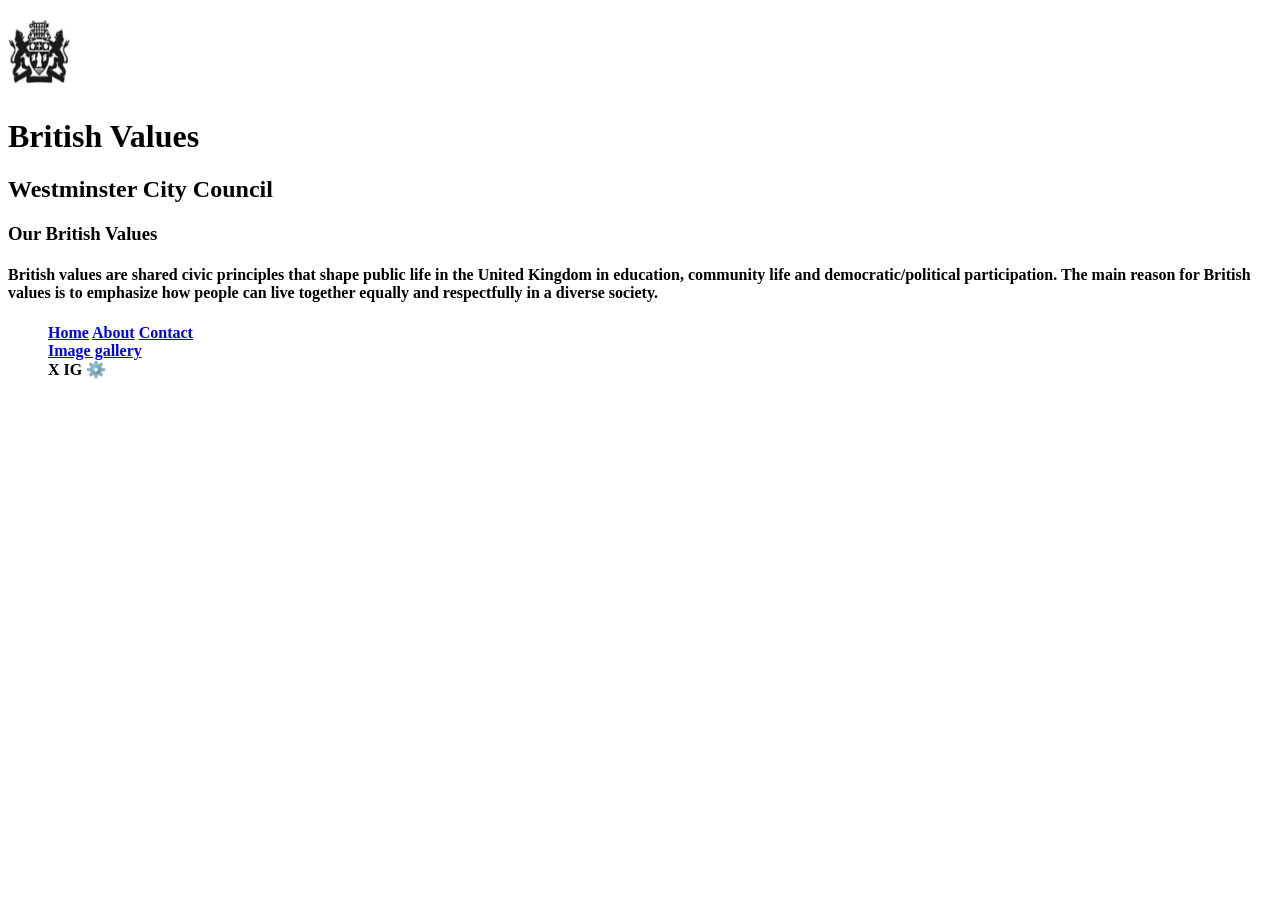
==== index.html @ 5d7a06b7 "Update index.html" ====
<!DOCTYPE html!>
<html>
    <head>
        <title>British Values</title>
        <link rel="stylesheet" href="design.css">
    </head>
    
<body>
         <div class="logo">
            <img src = "logo.png" id=logo1>
         </div>
     <h1>British Values<h1>
     <h2>Westminster City Council<h2>
     <h3>Our British Values<h3>
     <h4>British values are shared civic principles that shape public 
         life in the United Kingdom in education, community life and 
         democratic/political participation. The main reason for British
         values is to emphasize how people can live together equally and
         respectfully in a diverse society.<h4>
</body>
<UL>
<nav class="navbar">
    <div class="nav-center">
        <a href="#" class="nav-btn active">Home</a>
        <a href="#" class="nav-btn">About</a>
        <a href="#" class="nav-btn">Contact</a>
    </div>

    <div class="nav-right">
        <a href="#" class="gallery-btn">Image gallery</a>
        <div class="icons">
            <span class="icon">X</span>
            <span class="icon">IG</span>
            <span class="icon">⚙️</span>
        </div>
    </div>
</nav>

<html>
---- design.css ----
#logo1{
    width:5%;
    height: 10%;
}
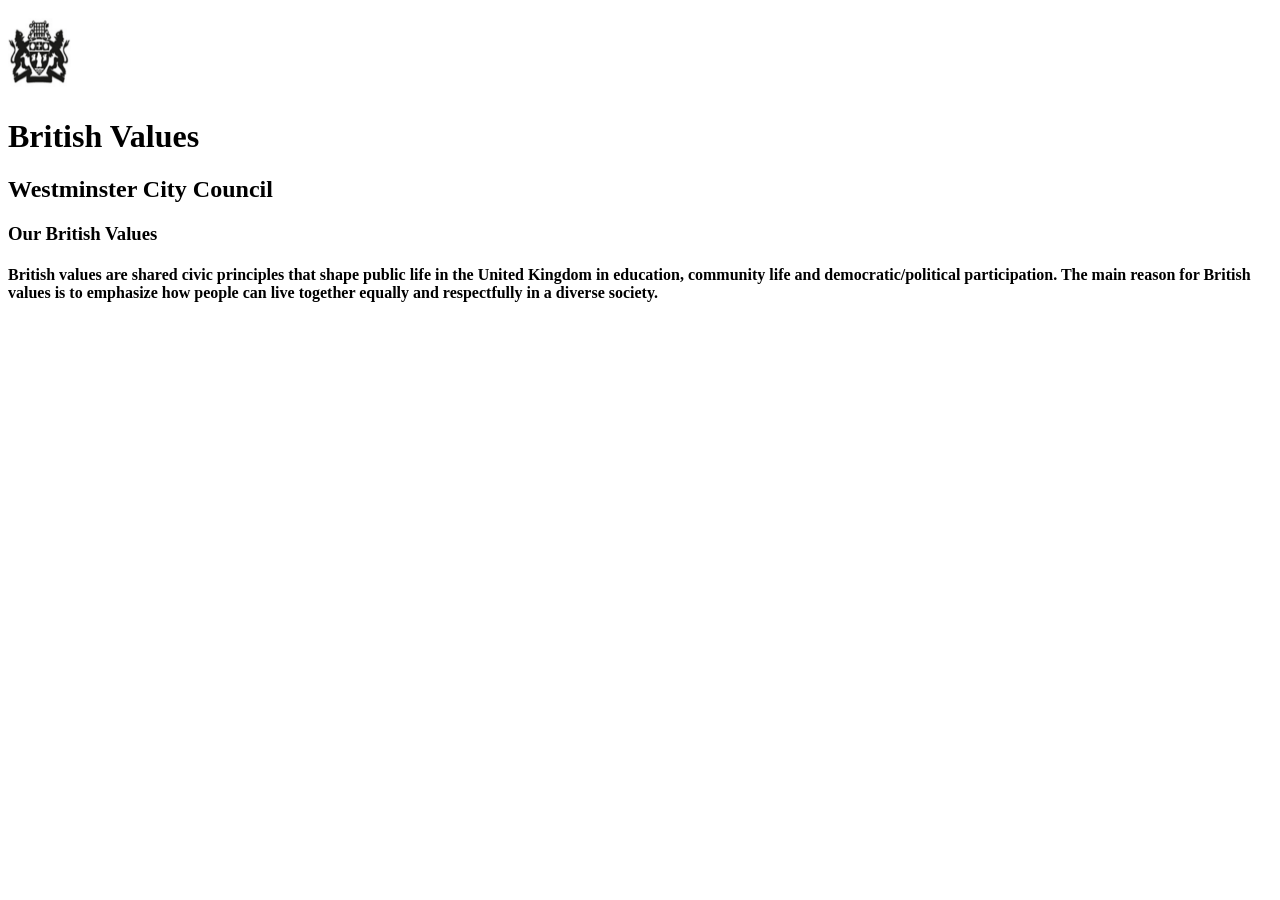
==== commit 29272a7d: "Update index.html" ====
--- a/index.html
+++ b/index.html
@@ -9,31 +9,13 @@
          <div class="logo">
             <img src = "logo.png" id=logo1>
          </div>
-     <h1>British Values<h1>
-     <h2>Westminster City Council<h2>
-     <h3>Our British Values<h3>
+     <h1>British Values</h1>
+     <h2>Westminster City Council</h2>
+     <h3>Our British Values</h3>
      <h4>British values are shared civic principles that shape public 
          life in the United Kingdom in education, community life and 
          democratic/political participation. The main reason for British
          values is to emphasize how people can live together equally and
-         respectfully in a diverse society.<h4>
+         respectfully in a diverse society.</h4>
 </body>
-<UL>
-<nav class="navbar">
-    <div class="nav-center">
-        <a href="#" class="nav-btn active">Home</a>
-        <a href="#" class="nav-btn">About</a>
-        <a href="#" class="nav-btn">Contact</a>
-    </div>
-
-    <div class="nav-right">
-        <a href="#" class="gallery-btn">Image gallery</a>
-        <div class="icons">
-            <span class="icon">X</span>
-            <span class="icon">IG</span>
-            <span class="icon">⚙️</span>
-        </div>
-    </div>
-</nav>
-
-<html>    
+</html>
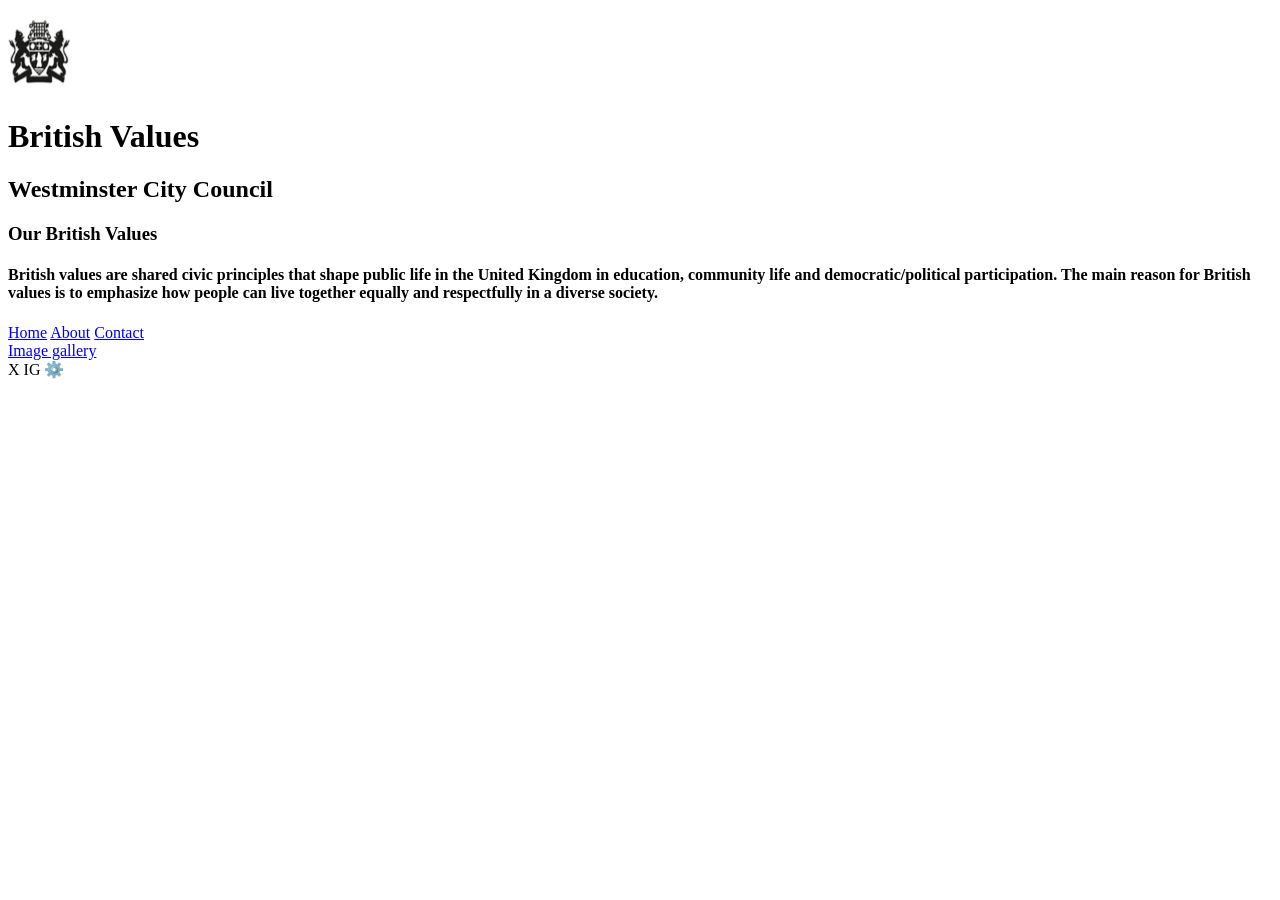
==== commit 09bb1d8d: "Update index.html" ====
--- a/index.html
+++ b/index.html
@@ -18,4 +18,20 @@
          values is to emphasize how people can live together equally and
          respectfully in a diverse society.</h4>
 </body>
+<nav class="navbar">
+    <div class="nav-center">
+        <a href="#" class="nav-btn active">Home</a>
+        <a href="#" class="nav-btn">About</a>
+        <a href="#" class="nav-btn">Contact</a>
+    </div>
+
+    <div class="nav-right">
+        <a href="#" class="gallery-btn">Image gallery</a>
+        <div class="icons">
+            <span class="icon">X</span>
+            <span class="icon">IG</span>
+            <span class="icon">⚙️</span>
+        </div>
+    </div>
+</nav>
 </html>
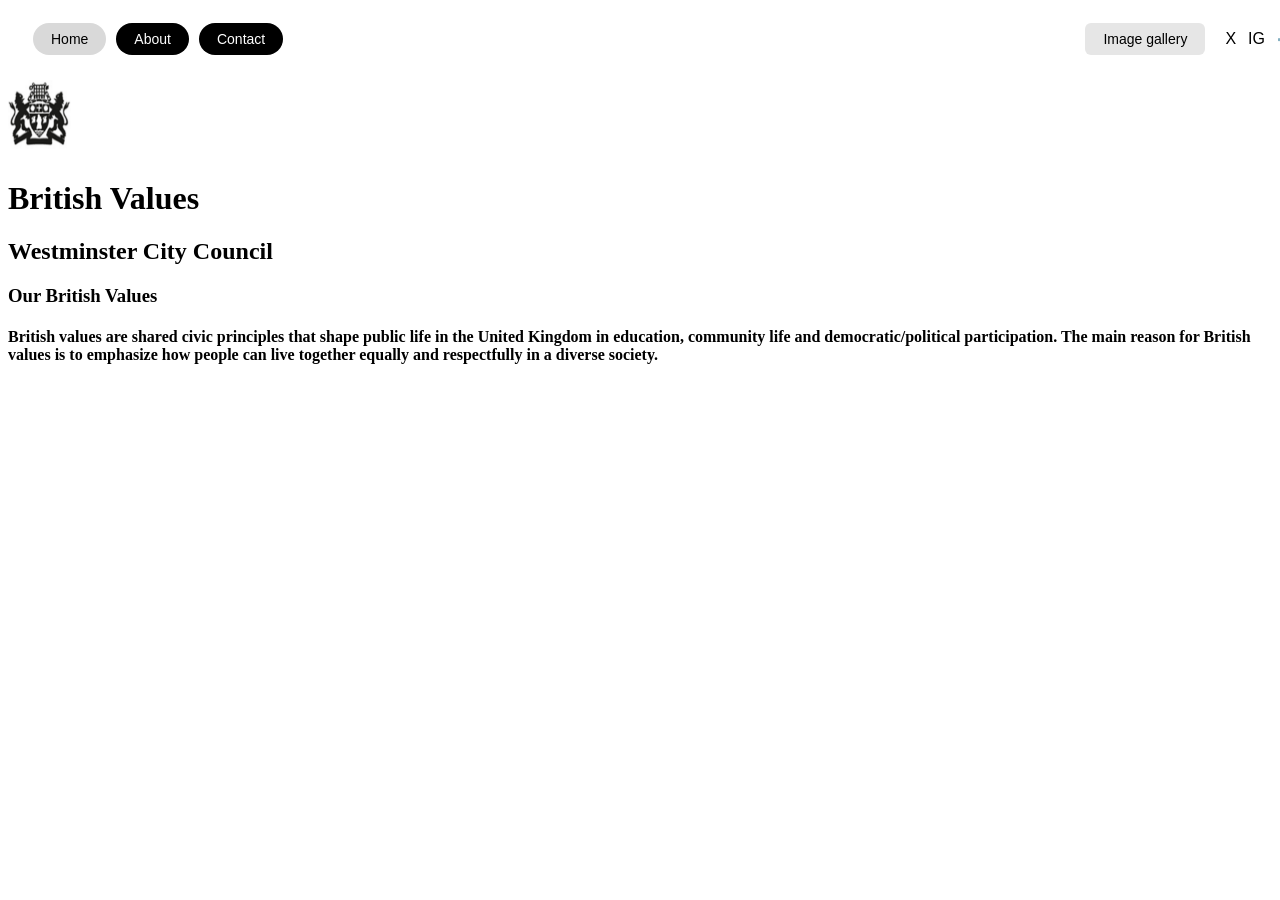
==== commit 294d9483: "Update index.html" ====
--- a/index.html
+++ b/index.html
@@ -1,5 +1,21 @@
 <!DOCTYPE html!>
 <html>
+<nav class="navbar">
+    <div class="nav-center">
+        <a href="#" class="nav-btn active">Home</a>
+        <a href="#" class="nav-btn">About</a>
+        <a href="#" class="nav-btn">Contact</a>
+    </div>
+
+    <div class="nav-right">
+        <a href="#" class="gallery-btn">Image gallery</a>
+        <div class="icons">
+            <span class="icon">X</span>
+            <span class="icon">IG</span>
+            <span class="icon">⚙️</span>
+        </div>
+    </div>
+</nav>
     <head>
         <title>British Values</title>
         <link rel="stylesheet" href="design.css">
@@ -18,20 +34,4 @@
          values is to emphasize how people can live together equally and
          respectfully in a diverse society.</h4>
 </body>
-<nav class="navbar">
-    <div class="nav-center">
-        <a href="#" class="nav-btn active">Home</a>
-        <a href="#" class="nav-btn">About</a>
-        <a href="#" class="nav-btn">Contact</a>
-    </div>
-
-    <div class="nav-right">
-        <a href="#" class="gallery-btn">Image gallery</a>
-        <div class="icons">
-            <span class="icon">X</span>
-            <span class="icon">IG</span>
-            <span class="icon">⚙️</span>
-        </div>
-    </div>
-</nav>
 </html>
--- a/design.css
+++ b/design.css
@@ -1,4 +1,57 @@
 #logo1{
     width:5%;
     height: 10%;
-}+}
+.navbar {
+    width: 100%;
+    padding: 15px 25px;
+    display: flex;
+    align-items: center;
+    justify-content: space-between;
+    background: white;
+    font-family: Arial, sans-serif;
+}
+
+.nav-center {
+    display: flex;
+    gap: 10px;
+}
+
+.nav-btn {
+    padding: 8px 18px;
+    border-radius: 20px;
+    background: black;
+    color: white;
+    text-decoration: none;
+    font-size: 14px;
+}
+
+.nav-btn.active {
+    background: #d9d9d9;
+    color: black;
+}
+
+.nav-right {
+    display: flex;
+    align-items: center;
+    gap: 20px;
+}
+
+.gallery-btn {
+    padding: 8px 18px;
+    background: #e6e6e6;
+    border-radius: 6px;
+    text-decoration: none;
+    color: black;
+    font-size: 14px;
+}
+
+.icons {
+    display: flex;
+    gap: 12px;
+}
+
+.icon {
+    font-size: 16px;
+    cursor: pointer;
+}
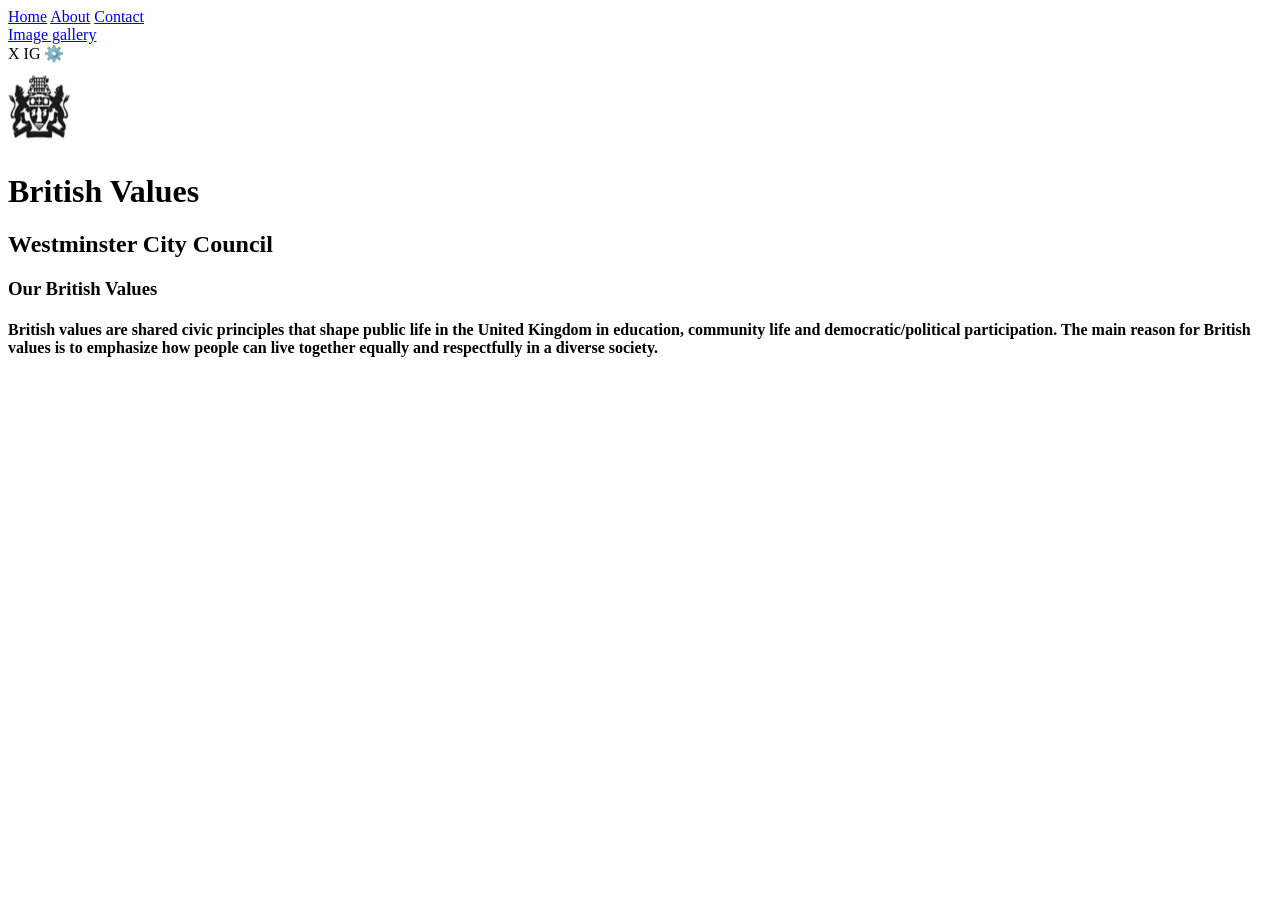
==== commit 0eb32d69: "Update index.html" ====
--- a/index.html
+++ b/index.html
@@ -1,7 +1,7 @@
 <!DOCTYPE html!>
 <html>
 <nav class="navbar">
-    <div class="nav-center">
+    <div class="nav-centre">
         <a href="#" class="nav-btn active">Home</a>
         <a href="#" class="nav-btn">About</a>
         <a href="#" class="nav-btn">Contact</a>
--- a/design.css
+++ b/design.css
@@ -2,56 +2,6 @@
     width:5%;
     height: 10%;
 }
-.navbar {
-    width: 100%;
-    padding: 15px 25px;
-    display: flex;
-    align-items: center;
-    justify-content: space-between;
-    background: white;
-    font-family: Arial, sans-serif;
+.navbar{
+padding-right: 200px;
 }
-
-.nav-center {
-    display: flex;
-    gap: 10px;
-}
-
-.nav-btn {
-    padding: 8px 18px;
-    border-radius: 20px;
-    background: black;
-    color: white;
-    text-decoration: none;
-    font-size: 14px;
-}
-
-.nav-btn.active {
-    background: #d9d9d9;
-    color: black;
-}
-
-.nav-right {
-    display: flex;
-    align-items: center;
-    gap: 20px;
-}
-
-.gallery-btn {
-    padding: 8px 18px;
-    background: #e6e6e6;
-    border-radius: 6px;
-    text-decoration: none;
-    color: black;
-    font-size: 14px;
-}
-
-.icons {
-    display: flex;
-    gap: 12px;
-}
-
-.icon {
-    font-size: 16px;
-    cursor: pointer;
-}
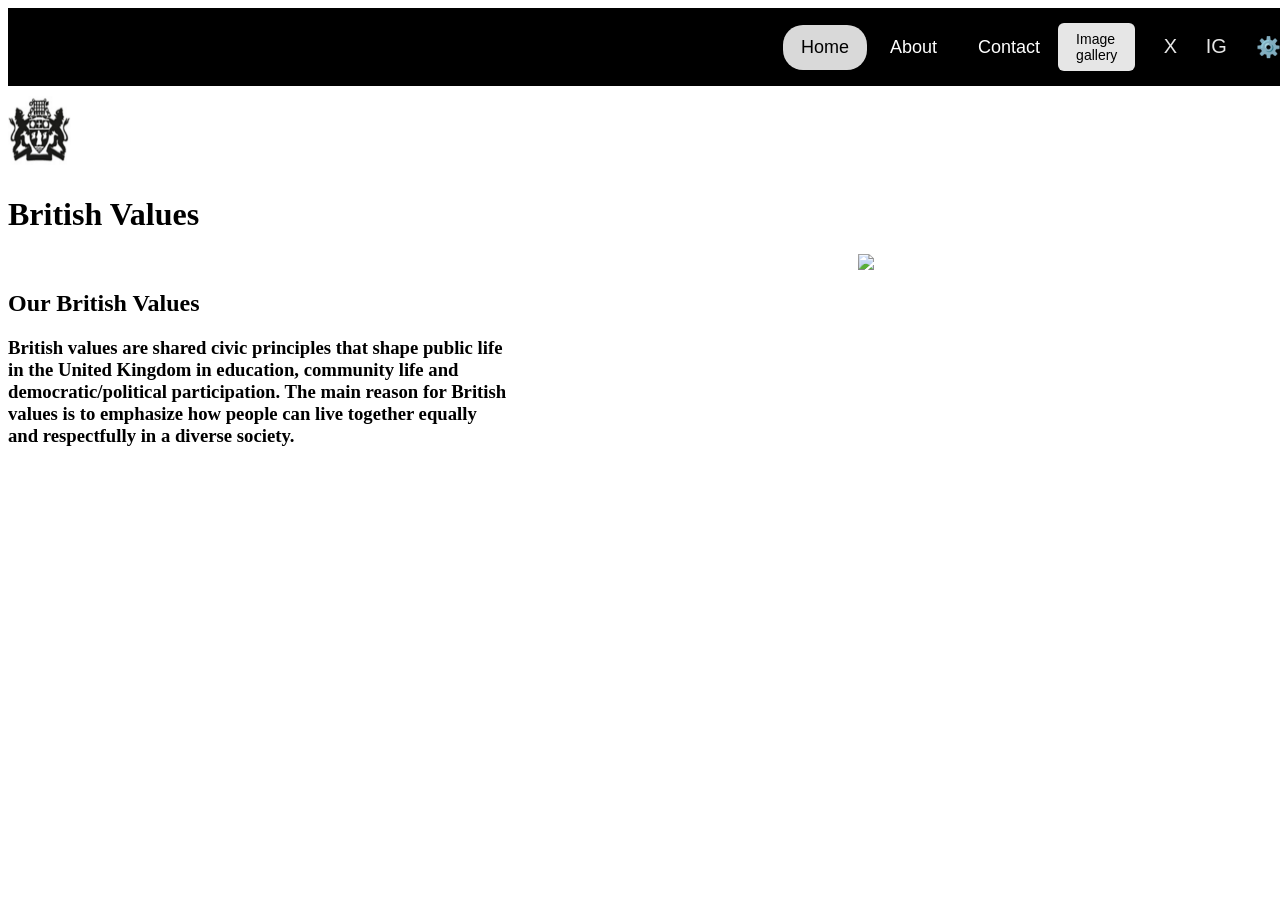
==== commit 8f335b69: "Update index.html" ====
--- a/index.html
+++ b/index.html
@@ -26,12 +26,14 @@
             <img src = "logo.png" id=logo1>
          </div>
      <h1>British Values</h1>
-     <h2>Westminster City Council</h2>
-     <h3>Our British Values</h3>
-     <h4>British values are shared civic principles that shape public 
+     <div class="flag">
+    <img src="flag.png" id="flag1">
+</div>
+     <h2>Our British Values</h2>
+     <h3>British values are shared civic principles that shape public 
          life in the United Kingdom in education, community life and 
          democratic/political participation. The main reason for British
          values is to emphasize how people can live together equally and
-         respectfully in a diverse society.</h4>
+         respectfully in a diverse society.</h3>
 </body>
 </html>
--- a/design.css
+++ b/design.css
@@ -2,6 +2,94 @@
     width:5%;
     height: 10%;
 }
-.navbar{
-padding-right: 200px;
+.nav-logo {
+height: 6%;
+width: 4%;
 }
+.navbar {
+    width: 100%;
+    padding: 15px 25px;
+    display: flex;
+    align-items: center;
+    justify-content: space-between;
+    background-color: black;
+    font-family: Arial, sans-serif;
+    
+}
+.navbar-centre:hover {
+background-color: slategray;
+}
+
+.nav-centre {
+    display: flex;
+    gap: 5px;
+    margin-left: 750px;
+    font-size: 40%;
+}
+
+.nav-btn {
+    padding: 12px 18px;
+    border-radius: 20px;
+    background: black;
+    color: white;
+    text-decoration: none;
+    font-size: 18px;
+    
+}
+
+.nav-btn:hover {
+    background-color: #797373;
+}
+
+.nav-btn.active {
+    background: #d9d9d9;
+    color: black;
+}
+
+.nav-right {
+    display: flex;
+    align-items: center;
+    gap: 20px;
+    margin-right: 80px;
+    
+}
+
+
+
+.gallery-btn {
+    padding: 8px 18px;
+    background: #e6e6e6;
+    border-radius: 6px;
+    text-decoration: none;
+    color: black;
+    font-size: 14px;
+}
+
+.gallery-btn:hover {
+    background-color: #797373;
+}
+
+.icons {
+    display: flex;
+    gap: 12px;
+}
+
+.icon {
+    font-size: 16px;
+    cursor: pointer;
+    font-size: 20px;
+    color: #e6e6e6;
+    background-color: black;
+    padding: 10%;
+}
+.icon:hover {
+    background: #797373;
+}
+
+h1, h2, h3 {
+    max-width: 500px;
+}
+
+#flag1 {
+    margin-left: 850px;
+}
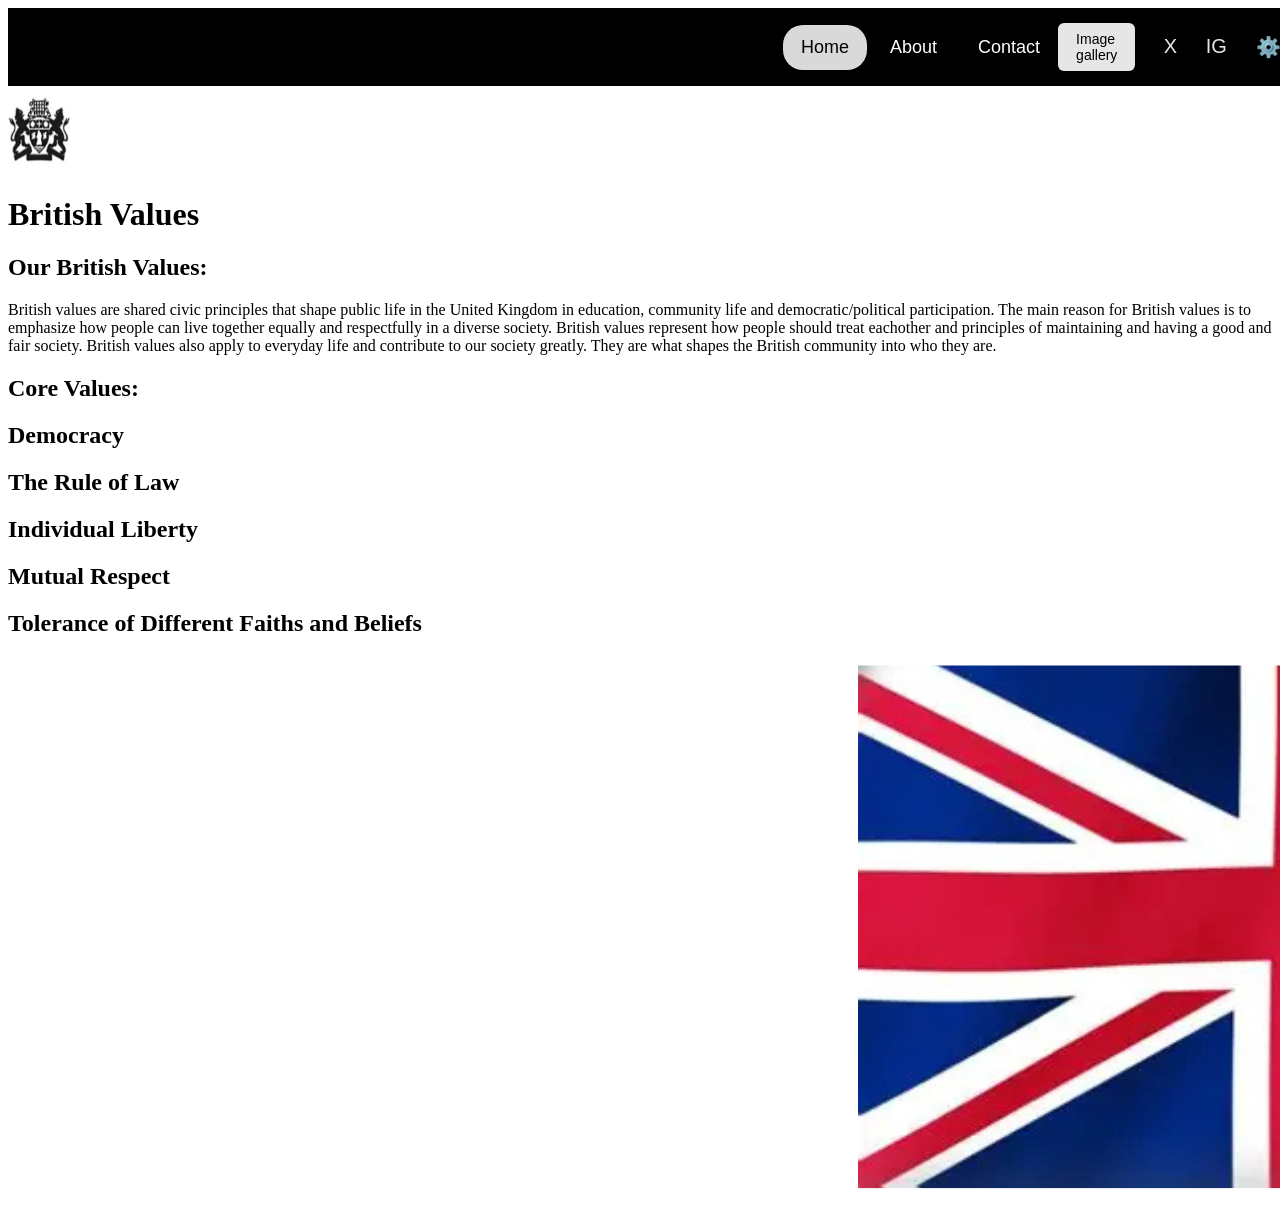
==== commit a9d1a32a: "Update index.html" ====
--- a/index.html
+++ b/index.html
@@ -17,23 +17,36 @@
     </div>
 </nav>
     <head>
-        <title>British Values</title>
+         <title>British Values</title>      
         <link rel="stylesheet" href="design.css">
     </head>
-    
 <body>
-         <div class="logo">
-            <img src = "logo.png" id=logo1>
-         </div>
-     <h1>British Values</h1>
-     <div class="flag">
-    <img src="flag.png" id="flag1">
-</div>
-     <h2>Our British Values</h2>
-     <h3>British values are shared civic principles that shape public 
-         life in the United Kingdom in education, community life and 
-         democratic/political participation. The main reason for British
-         values is to emphasize how people can live together equally and
-         respectfully in a diverse society.</h3>
+     <div class="logo">
+     <img src="logo.png" id="logo1">
+     </div>
+    <h1>British Values</h1>
+     <div class="content">
+        <div class="text-box">
+            <h2>Our British Values:</h2>
+            <p>British values are shared civic principles that shape public 
+                life in the United Kingdom in education, community life and 
+                democratic/political participation. The main reason for British
+                values is to emphasize how people can live together equally and
+                respectfully in a diverse society. British values represent how people 
+                should treat eachother and principles of maintaining and 
+                having a good and fair society. British values also apply to everyday
+                life and contribute to our society greatly. They are what shapes
+                the British community into who they are. </p>
+            <h2>Core Values:</h2>
+            <h2>Democracy</h2>
+            <h2>The Rule of Law</h2>
+            <h2>Individual Liberty</h2>
+            <h2>Mutual Respect</h2>
+            <h2>Tolerance of Different Faiths and Beliefs</h3>
+        </div>
+        <div class="flag">
+            <img src="flag.png" id="flag1">
+        </div>
+    </div>
 </body>
 </html>
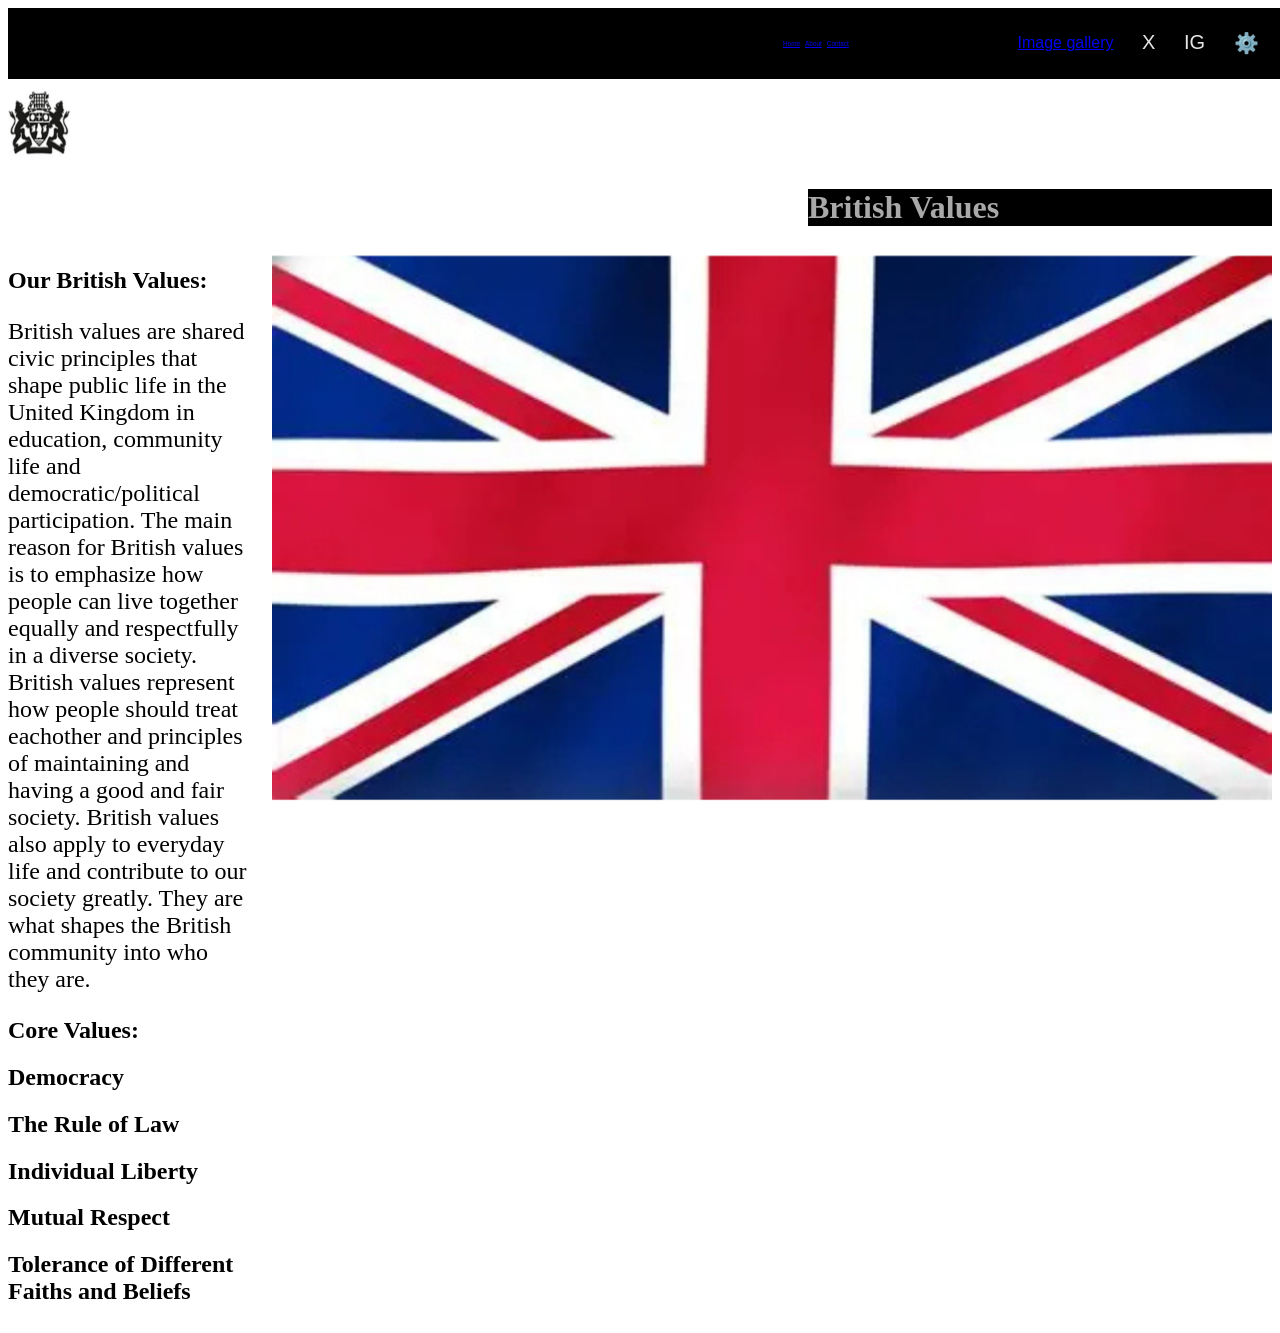
==== commit 7bf05148: "Update index.html" ====
--- a/index.html
+++ b/index.html
@@ -2,13 +2,13 @@
 <html>
 <nav class="navbar">
     <div class="nav-centre">
-        <a href="#" class="nav-btn active">Home</a>
-        <a href="#" class="nav-btn">About</a>
-        <a href="#" class="nav-btn">Contact</a>
+         <a href="index.html" class="nav-btn-home">Home</a>
+         <a href="about.html" class="nav-btn-home">About</a>
+         <a href="contact.html" class="nav-btn-home">Contact</a>
     </div>
 
     <div class="nav-right">
-        <a href="#" class="gallery-btn">Image gallery</a>
+        <a href="gallery.html" class="gallery-btn-home">Image gallery</a>
         <div class="icons">
             <span class="icon">X</span>
             <span class="icon">IG</span>
--- a/design.css
+++ b/design.css
@@ -2,10 +2,12 @@
     width:5%;
     height: 10%;
 }
+
 .nav-logo {
 height: 6%;
 width: 4%;
 }
+
 .navbar {
     width: 100%;
     padding: 15px 25px;
@@ -16,6 +18,7 @@
     font-family: Arial, sans-serif;
     
 }
+
 .navbar-centre:hover {
 background-color: slategray;
 }
@@ -54,8 +57,6 @@
     
 }
 
-
-
 .gallery-btn {
     padding: 8px 18px;
     background: #e6e6e6;
@@ -90,6 +91,25 @@
     max-width: 500px;
 }
 
+.content {
+    display: flex;
+    justify-content: space-between;
+    align-items: flex-start;
+    gap: 20px;
+}
+
 #flag1 {
-    margin-left: 850px;
+    width: 1000px; 
+    height: auto;
+    margin: 0;    
 }
+
+p {
+    font-size: 24px;
+}
+
+h1 {
+    margin-left: 800px;
+    background-color: black;
+    color: darkgrey;
+}
